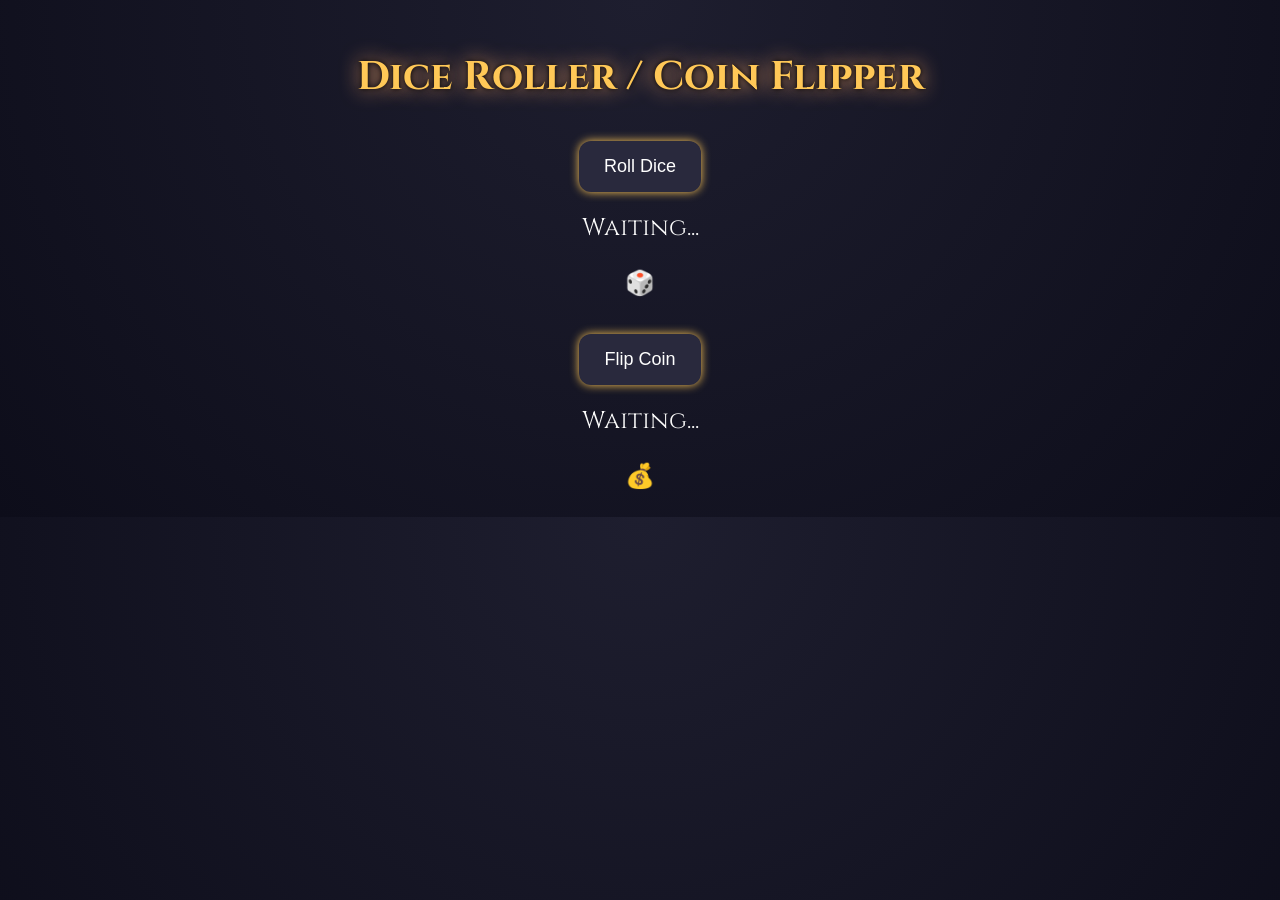
==== CoinFlipper/Dice_Coin.html @ d7050438 "Initial commit" ====
<!DOCTYPE html>
<html lang="en">
    <head>
        <meta charset="UTF-8">
        <link href="https://fonts.googleapis.com/css2?family=Cinzel:wght@600&display=swap" rel="stylesheet">
        <link href="page.css" rel="stylesheet">
        <title>Dice & Coin Flipper</title>
    </head>
    <body>
        <h1>Dice Roller / Coin Flipper</h1>

        <button id="rollDice">Roll Dice</button>
        <p id="diceResult">Waiting...</p><p id="dice">🎲</p>

        <button id="flipCoin">Flip Coin</button>
        <p id="coinResult">Waiting...</p><p id="coin">💰</p>


        <script src="script.js"></script>
    </body>
</html>
---- CoinFlipper/page.css ----
body {
    font-family: Cinzel, serif;
    background: radial-gradient(circle at top, #1e1e2f, #0d0d1a); /* Dark Fantasy BG*/
    color: #f9f9f9;
    text-align: center;
    margin-top: 50px;
}
h1 {
    font-size: 2.5rem;
    color: #ffc857; /*Golden Title*/
    text-shadow: 0 0 5px #000, 0 0 20px #f2a365; /*Glow Effect*/
}
button {
    padding: 15px 25px;
    font-size: 18px;
    margin: 10px;
    border-radius: 12px;
    border: none;
    background-color: #29293d;
    color: #fff;
    box-shadow: 0 0 10px #ffc857;
    transition: all 0.2s ease;
    cursor: pointer; /*Shows Hand Icon for Mouse*/
}
button:hover {
    background-color: #3d3d5c;
    transform: scale(1.05); /*lil zoom on hover*/
}
p {
    font-size: 1.5rem;
    margin-top: 10px;
}
@keyframes shake {
    0% {transform: rotate(0deg) rotateY(0deg);}
    25%{transform: rotate(10deg);}
    50%{transform: rotate(-10deg) rotateY(180deg);}
    75%{transform: rotate(10deg);}
    100%{transform: rotate(0deg) rotateY(360deg);}
}
@keyframes flip {
    0%{transform: rotateY(0);}
    50%{ transform: rotateY(180deg); }
    100%{ transform: rotateY(360deg);}
}
.flip {
    animation: flip 0.6s ease;
}
.shake {
    animation: shake 0.5s ease;
}
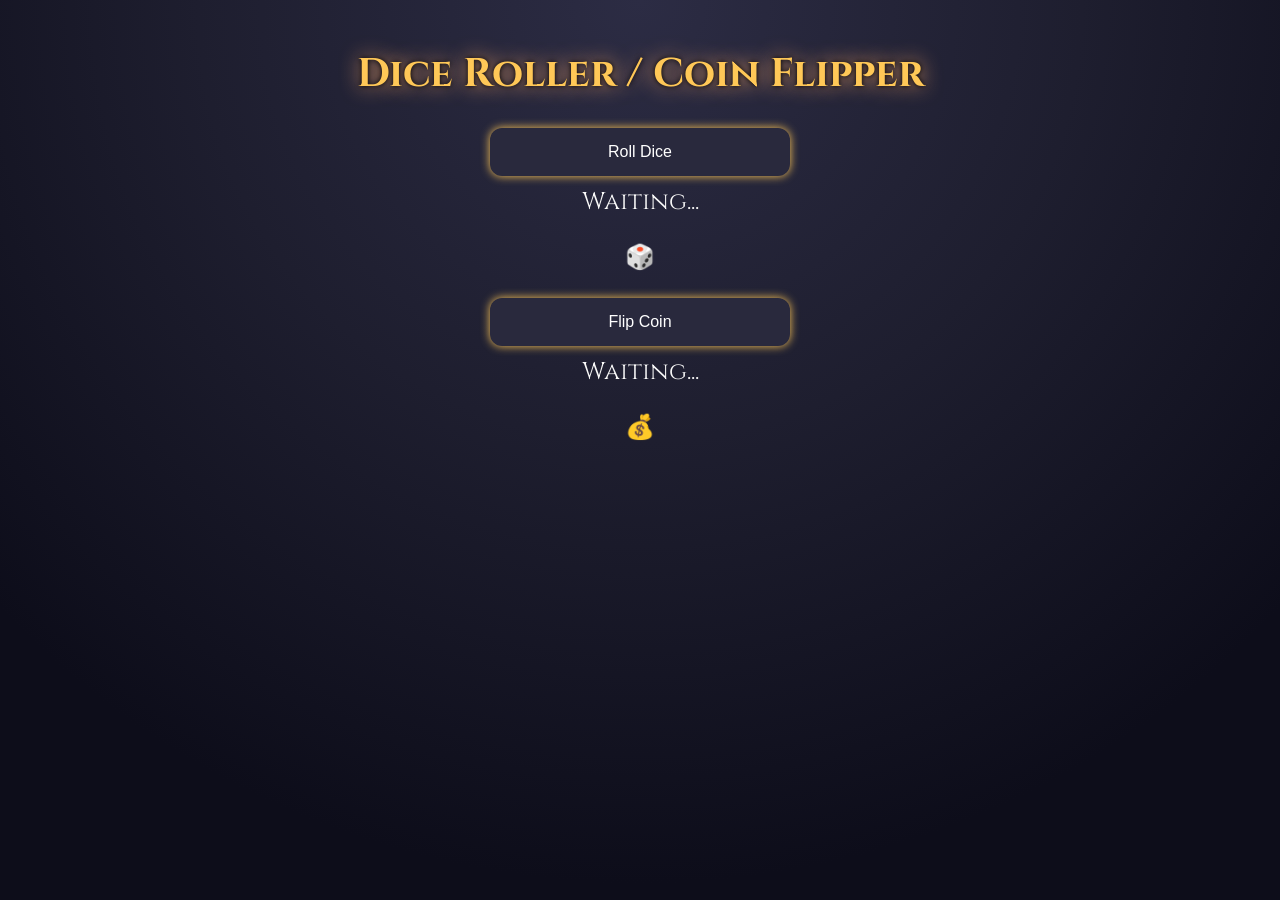
==== commit 3ab7517b: "Added Css styles, animations, mobile functionality" ====
--- a/CoinFlipper/Dice_Coin.html
+++ b/CoinFlipper/Dice_Coin.html
@@ -2,6 +2,7 @@
 <html lang="en">
     <head>
         <meta charset="UTF-8">
+        <meta name="viewport" content="width=device-width, initial-scale=1.0">
         <link href="https://fonts.googleapis.com/css2?family=Cinzel:wght@600&display=swap" rel="stylesheet">
         <link href="page.css" rel="stylesheet">
         <title>Dice & Coin Flipper</title>
--- a/CoinFlipper/page.css
+++ b/CoinFlipper/page.css
@@ -1,9 +1,14 @@
 body {
     font-family: Cinzel, serif;
-    background: radial-gradient(circle at top, #1e1e2f, #0d0d1a); /* Dark Fantasy BG*/
+    background: radial-gradient(circle at top, #2c2c44, #1e1e2f 40%, #0d0d1a 80%); /* Dark Fantasy BG*/
+    background-attachment: fixed;
+    background-repeat: no-repeat;
+    background-size: cover;
     color: #f9f9f9;
     text-align: center;
-    margin-top: 50px;
+    padding: 20px;
+    margin: 0;
+    justify-content: center;
 }
 h1 {
     font-size: 2.5rem;
@@ -11,9 +16,12 @@
     text-shadow: 0 0 5px #000, 0 0 20px #f2a365; /*Glow Effect*/
 }
 button {
+    display: block;
+    width: 90%;
+    max-width: 300px;
     padding: 15px 25px;
-    font-size: 18px;
-    margin: 10px;
+    font-size: 1rem;
+    margin: 10px auto;
     border-radius: 12px;
     border: none;
     background-color: #29293d;
@@ -31,20 +39,26 @@
     margin-top: 10px;
 }
 @keyframes shake {
-    0% {transform: rotate(0deg) rotateY(0deg);}
+    0% {transform: rotate(0deg) rotateY(0deg) scale(0);}
     25%{transform: rotate(10deg);}
-    50%{transform: rotate(-10deg) rotateY(180deg);}
+    50%{transform: rotate(-10deg) rotateY(180deg) scale(5);}
     75%{transform: rotate(10deg);}
-    100%{transform: rotate(0deg) rotateY(360deg);}
+    100%{transform: rotate(0deg) rotateY(360deg) scale(0);}
 }
 @keyframes flip {
-    0%{transform: rotateY(0);}
-    50%{ transform: rotateY(180deg); }
-    100%{ transform: rotateY(360deg);}
+    0%{transform: rotateY(0) scale(0);}
+    50%{ transform: rotateY(180deg) scale(10); }
+    100%{ transform: rotateY(360deg) scale(0);}
 }
 .flip {
     animation: flip 0.6s ease;
 }
 .shake {
     animation: shake 0.5s ease;
+}
+@media (prefers-color-scheme: dark) {
+    body {
+        background-color: #0a0a12;
+        background-image: radial-gradient(circle at top, #1a1a2b, #0e0e1a 70%);
+    }
 }
